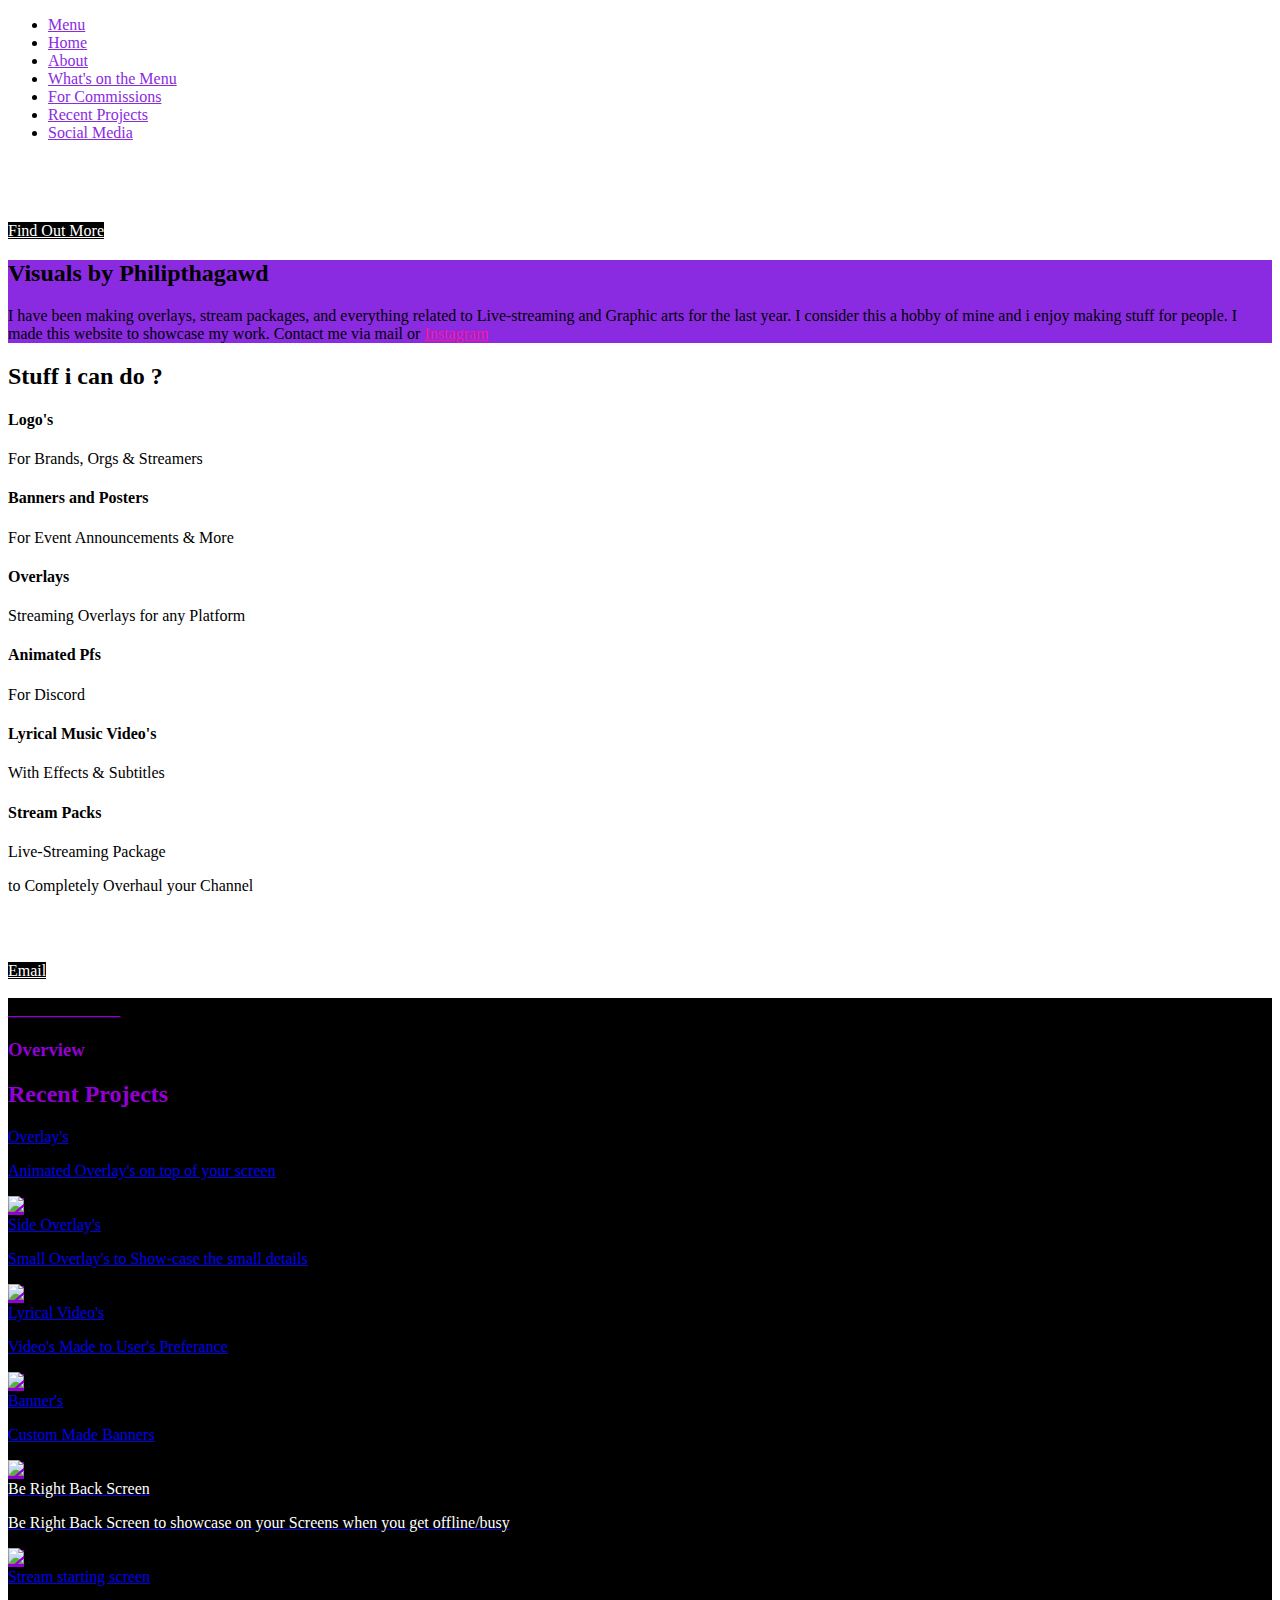
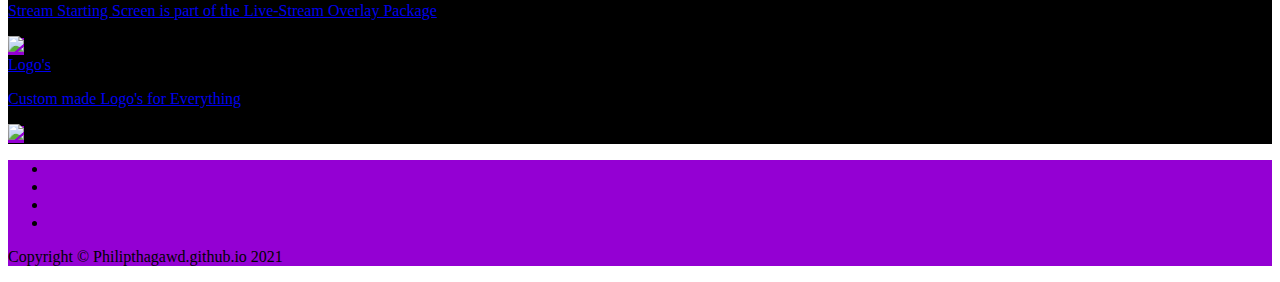
==== GitHub/Mainmenu.html @ 2461de40 "Update Mainmenu.html" ====
<!DOCTYPE html>
<html lang="en">
    <head>
        <meta charset="utf-8" />
        <meta name="viewport" content="width=device-width, initial-scale=1, shrink-to-fit=no" />
        <meta name="description" content="" />
        <meta name="author" content="" />
        <title>PhilipThaGawd</title>
        <!-- Favicon-->
        <link rel="icon" type="image/x-icon" href="assets/Logo1.png" />
        <!-- Font Awesome icons (free version)-->
        <script src="https://kit.fontawesome.com/6ec3e0247d.js" crossorigin="anonymous"></script>
        <!-- Simple line icons-->
        <link href="https://cdnjs.cloudflare.com/ajax/libs/simple-line-icons/2.5.5/css/simple-line-icons.min.css" rel="stylesheet" />
        <!-- Google fonts-->
        <link href="https://fonts.googleapis.com/css?family=Source+Sans+Pro:300,400,700,300italic,400italic,700italic" rel="stylesheet" type="text/css" />
        <!-- Core theme CSS (includes Bootstrap)-->
        <link href="css/styles.css" rel="stylesheet" />
    </head>
    <body id="Home">
        <!-- Navigation-->
        <a class="menu-toggle rounded" style="background-color: black" href="#"><i class="fas fa-bars"></i></a>
        <nav id="sidebar-wrapper" style="background-color: #FFFFFFFF">
            <ul class="sidebar-nav" style="background-color:#FFFFFFFF">
                <li class="sidebar-brand"><a style="color: #8A2BE2" href="#page-top">Menu</a></li>
                <li class="sidebar-nav-item"><a style="color: #8A2BE2" href="#Home">Home</a></li>
                <li class="sidebar-nav-item"><a style="color: #8A2BE2" href="#about">About</a></li>
                <li class="sidebar-nav-item"><a style="color: #8A2BE2" href="#Menu">What's on the Menu</a></li>
                <li class="sidebar-nav-item"><a style="color: #8A2BE2" href="#Callout">For Commissions</a></li>
                <li class="sidebar-nav-item"><a style="color: #8A2BE2" href="#Recent Projects">Recent Projects</a></li>
                <li class="sidebar-nav-item"><a style="color: #8A2BE2" href="#Social Media">Social Media</a></li>
                
            </ul>
        </nav>
        <!-- Header-->
        <header class="masthead d-flex align-items-center" style="background-image: url(assets/img/Bg1.jpg)">
            <div class="container px-4 px-lg-5 text-center">
                <h1 class="mb-1" style="color: white">Designs Made easy for Gamers, Content-Creators & Brands</h1>
                <h3 class="mb-5" style="color: white"><em> </em></h3>
                <a class="btn btn-xl" style="background-color: black;color: white" href="#about">Find Out More</a>
            </div>
        </header>
        <!-- About-->
        <section class="content-section" style="background-color: #8A2BE2" id="about">
            <div class="container0.
                        
                        px-4 px-lg-5 text-center">
                <div class="row gx-4 gx-lg-5 justify-content-center">
                    <div class="col-lg-20" style="color: black">
                        <h2>Visuals by Philipthagawd</h2>
                        <p class="col mb-10" style="color: black">I have been making overlays, stream packages, and everything related to Live-streaming and Graphic arts for the last year. I consider this a hobby of mine and i enjoy making stuff for people. I made this website to showcase my work. Contact me via mail or
                            <a style="color: deeppink" href="https://www.instagram.com/philipseyyy_/?hl=en">Instagram</a>
                    </div>
                </div>
            </div>
        </section>
        <!-- Services-->
        <section class="content-section bg-black text-white text-center" id="Menu">
            <div class="container px-4 px-lg-5">
                <div class="content-section-heading">
                    <h3 class="text-secondary mb-0"></h3>
                    <h2 class="mb-5">Stuff i can do ? </h2>
                </div>
                <div class="row gx-2 gx-lg-5">
                    <div class="col-lg-2 col-md-6 mb-5 mb-lg-0">
                        <span class="service-icon rounded-circle mx-auto mb-3"><i class="fa-solid fa-id-badge" style="color: black"></i></span>
                        <h4><strong>Logo's</strong></h4>
                        <p class="text-faded mb-0">For Brands, Orgs & Streamers</p>
                    </div>
                    <div class="col-lg-2 col-md-6">
                        <span class="service-icon rounded-circle mx-auto mb-3"><i class="fa-solid fa-scroll" style="color: black"></i></span>
                        <h4><strong>Banners and Posters</strong></h4>
                        <p class="text-faded mb-0">For Event Announcements & More </p>
                    </div>
                    <div class="col-lg-2 col-md-6 mb-5 mb-lg-0">
                        <span class="service-icon rounded-circle mx-auto mb-3"><i class="fa-solid fa-tv" style="color: black"></i></span>
                        <h4><strong>Overlays</strong></h4>
                        <p class="text-faded mb-0">Streaming Overlays for any Platform</p>
                    </div>
                    <div class="col-lg-2 col-md-6 mb-5 mb-md-0">
                        <span class="service-icon rounded-circle mx-auto mb-3"><i class="fa-solid fa-feather" style="color: black"></i></span>
                        <h4><strong>Animated Pfs </strong></h4>
                        <p class="text-faded mb-0">
                            For Discord
                        </p>
                    </div>
                    <div class="col-lg-2 col-md-6 mb-5 mb-lg-0">
                        <span class="service-icon rounded-circle mx-auto mb-3"><i class="fa-solid fa-headphones"  style="color: black"></i></span>
                        <h4><strong>Lyrical Music Video's</strong></h4>
                        <p class="text-faded mb-0">With Effects & Subtitles</p>
                    </div>
                    <div class="col-lg-2 col-md-6">
                        <span class="service-icon rounded-circle mx-auto mb-3"><i class="fa-solid fa-box-open" style="color: black"></i></span>
                        <h4><strong>Stream Packs</strong></h4>
                        <p class="text-faded mb-0">Live-Streaming Package </p>
                        <p class="text-faded mb-0">to Completely Overhaul your Channel </p>
                    </div>
                </div>
            </div>
        </section>
        <!-- Callout-->
        <section class="callout" style="background-image: url(assets/img/975999.png)" id="Callout">
            <div class="container px-6 px-lg-7 text-center" style="color: white">
                <h2 class="mx-auto mb-5">
                    For Commissions/Queries Contact Via Mail
                </h2>
                <a class="btn btn-xl" style="background-color: black;color: white" href = "mailto: philipthagawd97@gmail.com">Email</a>
            </div>
        </section>
        <!-- Portfolio-->
        <section class="content-section" style="background-color: black" id= "Recent Projects">
            <div class="container px-4 px-lg-5">
                <div class="content-section-heading text-center">
                    <h3 class="text-white mb-3" style="color: #9400D3">____________</h3>
                    <h3 class="text-white mb-0" style="color: #9400D3">Overview</h3>
                    <h2 class="mb-5" style="color: #9400D3">Recent Projects</h2>
                </div>
                <div class="row gx-0">
                    <div class="col-lg-12">
                        <a class="portfolio-item" style="background-color: #9400D3" href="#!">
                            <div class="caption">
                                <div class="caption-content">
                                    <div class="h2">Overlay's</div>
                                    <p class="mb-0">Animated Overlay's on top of your screen </p>
                                </div>
                            </div>
                            <img class="img-fluid" src="assets/img/Pic1.png" />
                        </a>
                    </div>
                    <div class="col-lg-6">
                        <a class="portfolio-item" style="background-color: #9400D3" href="#!">
                            <div class="caption">
                                <div class="caption-content">
                                    <div class="h2">Side Overlay's</div>
                                    <p class="mb-0">Small Overlay's to Show-case the small details</p>
                                </div>
                            </div>
                            <img class="img-fluid" src="assets/img/Pic2.png" />
                        </a>
                    </div>
                    <div class="col-lg-6">
                        <a class="portfolio-item" style="background-color: #9400D3" href="#!">
                            <div class="caption">
                                <div class="caption-content">
                                    <div class="h2">Lyrical Video's</div>
                                    <p class="mb-0">Video's Made to User's Preferance</p>
                                </div>
                            </div>
                            <img class="img-fluid" src="assets/img/Pic3.png" />
                        </a>
                    </div>
                    <div class="col-lg-6">
                        <a class="portfolio-item" style="background-color: #9400D3" href="#!">
                            <div class="caption">
                                <div class="caption-content">
                                    <div class="h2">Banner's</div>
                                    <p class="mb-0">Custom Made Banners</p>
                                </div>
                            </div>
                            <img class="img-fluid" src="assets/img/Pic4.png" />
                        </a>
                    </div>
                    <div class="col-lg-6">
                        <a class="portfolio-item" style="background-color: #9400D3" href="#!">
                            <div class="caption" style="color: white">
                                <div class="caption-content">
                                    <div class="h2">Be Right Back Screen</div>
                                    <p class="mb-0">Be Right Back Screen to showcase on your Screens when you get offline/busy</p>
                                </div>
                            </div>
                            <img class="img-fluid" src="assets/img/Pic5.png" />
                        </a>
                    </div>
                    <div class="col-lg-6">
                        <a class="portfolio-item" style="background-color: #9400D3" href="#!">
                            <div class="caption">
                                <div class="caption-content">
                                    <div class="h2">Stream starting screen</div>
                                    <p class="mb-0">Stream Starting Screen is part of the Live-Stream Overlay Package</p>
                                </div>
                            </div>
                            <img class="img-fluid" src="assets/img/Pic6.png" />
                        </a>
                    </div>
                    <div class="col-lg-6">
                        <a class="portfolio-item" style="background-color: #9400D3" href="#!">
                            <div class="caption">
                                <div class="caption-content">
                                    <div class="h2">Logo's</div>
                                    <p class="mb-0">Custom made Logo's for Everything</p>
                                </div>
                            </div>
                            <img class="img-fluid" src="assets/img/Pic7.png" />
                        </a>
                    </div>
                </div>
            </div>
        </section>
        
        <!-- Footer-->
            <footer class="footer text-center" style="background-color: #9400D3" id="Social Media" >
            <div class="container px-4 px-lg-4">
                <ul class="list-inline mb-5">
                    <li class="list-inline-item">
                        <a class="social-link rounded-circle mr-3" style="background-color: black; color: fuchsia" href="https://www.instagram.com/philipseyyy_/"><i class="icon-social-instagram"></i></a>
                    </li>
                    <li class="list-inline-item">
                        <a class="social-link rounded-circle mr-3" 
                        style="background-color: black; color: #OOACEE"    
                        href="https://twitter.com/PhilipJohn1492"><i class="icon-social-twitter"></i></a>
                    </li>
                    <li class="list-inline-item">
                        <a class="social-link rounded-circle" 
                        style="background-color: black;color: crimson" href="https://www.youtube.com/channel/UC_rs467fCzETgkv_OlJY4iQ"><i class="icon-social-youtube"></i></a>
                    </li>
                    <li class="list-inline-item">
                        <a class="social-link rounded-circle" 
                        style="background-color: black;color: cornflowerblue" href="https://www.discordapp.com/users/833254018246901780/"><i class="fa-brands fa-discord"></i></a>
                    </li>
                </ul>
                <p class="text-black small mb-0">Copyright &copy; Philipthagawd.github.io 2021</p>
            </div>
        </footer>
        <!-- Bootstrap core JS-->
        <script src="https://cdn.jsdelivr.net/npm/bootstrap@5.1.3/dist/js/bootstrap.bundle.min.js"></script>
        <!-- Core theme JS-->
        <script src="js/scripts.js"></script>
    </body>
</html>
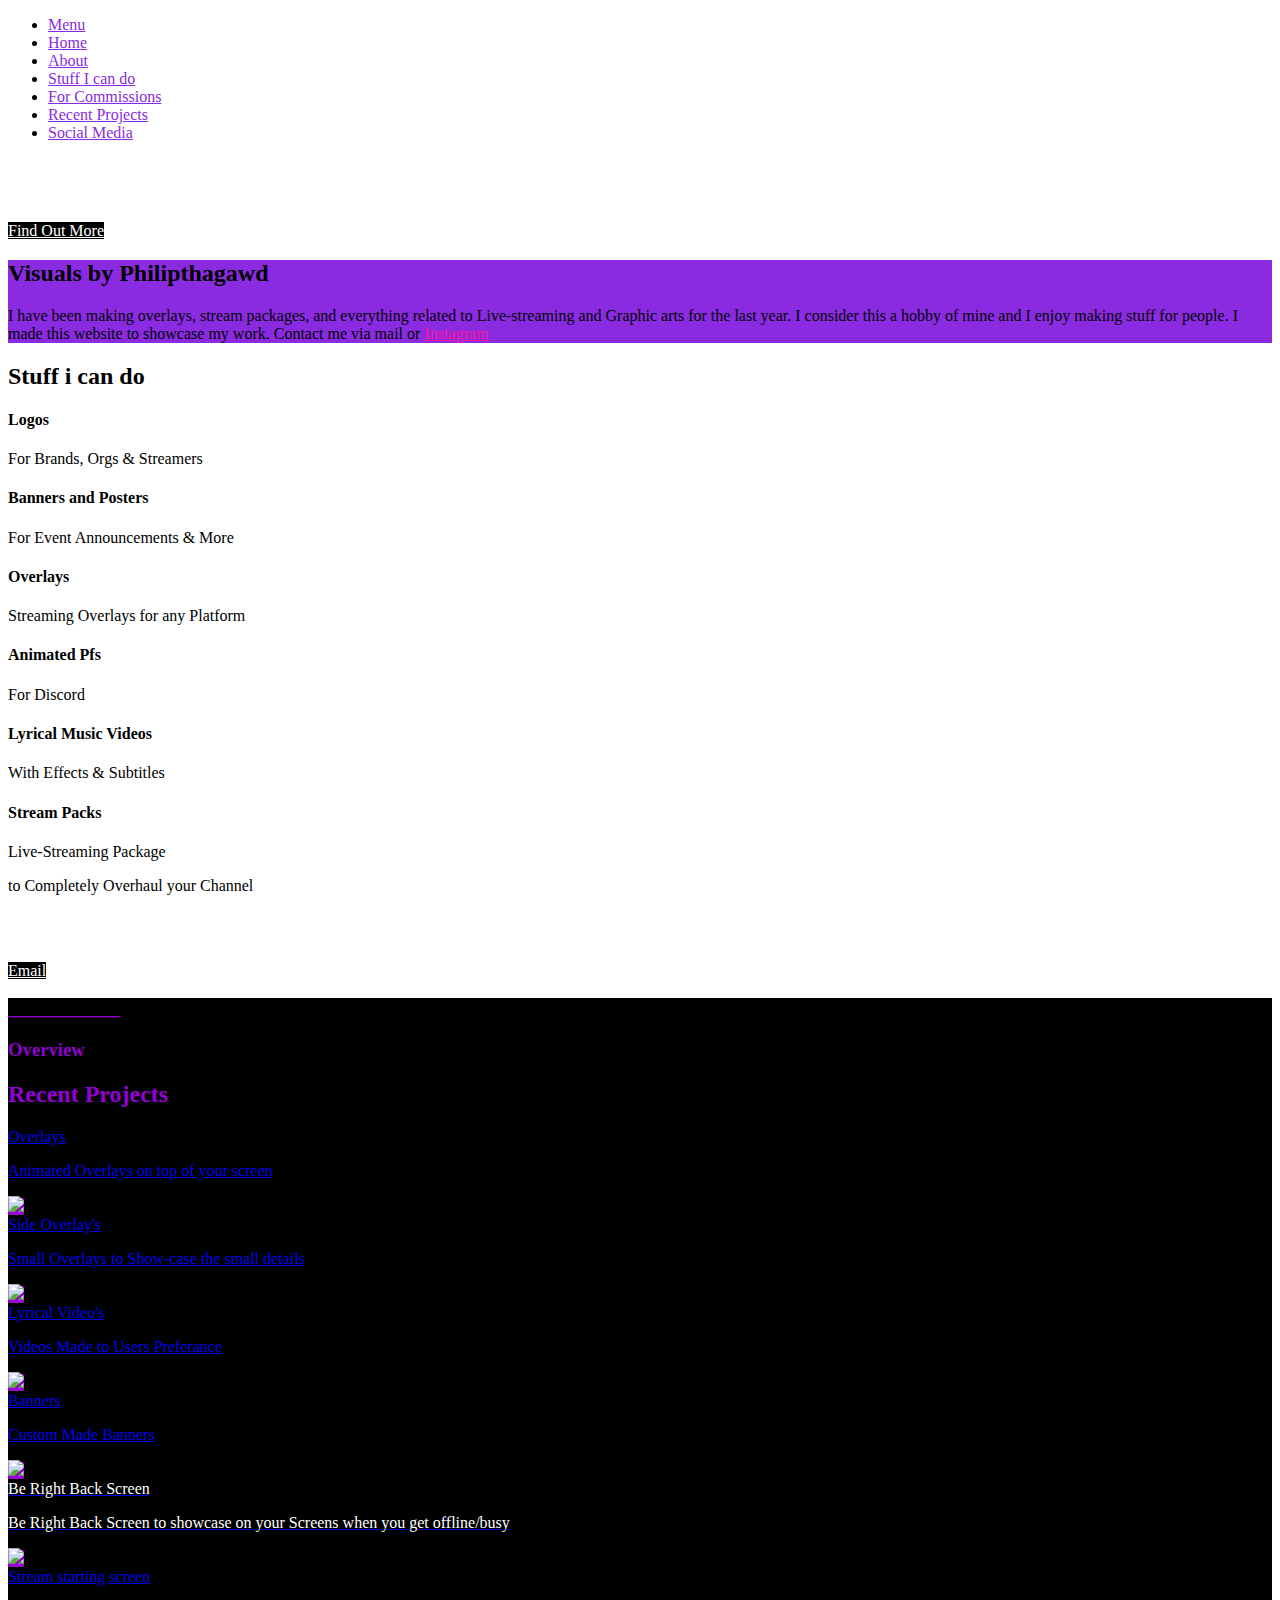
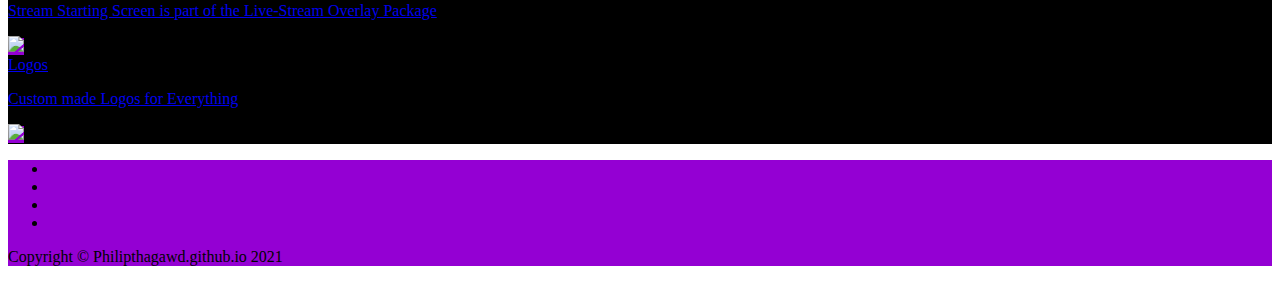
==== commit 6bb44ced: "Update Mainmenu.html" ====
--- a/GitHub/Mainmenu.html
+++ b/GitHub/Mainmenu.html
@@ -25,7 +25,7 @@
                 <li class="sidebar-brand"><a style="color: #8A2BE2" href="#page-top">Menu</a></li>
                 <li class="sidebar-nav-item"><a style="color: #8A2BE2" href="#Home">Home</a></li>
                 <li class="sidebar-nav-item"><a style="color: #8A2BE2" href="#about">About</a></li>
-                <li class="sidebar-nav-item"><a style="color: #8A2BE2" href="#Menu">What's on the Menu</a></li>
+                <li class="sidebar-nav-item"><a style="color: #8A2BE2" href="#Menu">Stuff I can do</a></li>
                 <li class="sidebar-nav-item"><a style="color: #8A2BE2" href="#Callout">For Commissions</a></li>
                 <li class="sidebar-nav-item"><a style="color: #8A2BE2" href="#Recent Projects">Recent Projects</a></li>
                 <li class="sidebar-nav-item"><a style="color: #8A2BE2" href="#Social Media">Social Media</a></li>
@@ -48,7 +48,7 @@
                 <div class="row gx-4 gx-lg-5 justify-content-center">
                     <div class="col-lg-20" style="color: black">
                         <h2>Visuals by Philipthagawd</h2>
-                        <p class="col mb-10" style="color: black">I have been making overlays, stream packages, and everything related to Live-streaming and Graphic arts for the last year. I consider this a hobby of mine and i enjoy making stuff for people. I made this website to showcase my work. Contact me via mail or
+                        <p class="col mb-10" style="color: black">I have been making overlays, stream packages, and everything related to Live-streaming and Graphic arts for the last year. I consider this a hobby of mine and I enjoy making stuff for people. I made this website to showcase my work. Contact me via mail or
                             <a style="color: deeppink" href="https://www.instagram.com/philipseyyy_/?hl=en">Instagram</a>
                     </div>
                 </div>
@@ -59,12 +59,12 @@
             <div class="container px-4 px-lg-5">
                 <div class="content-section-heading">
                     <h3 class="text-secondary mb-0"></h3>
-                    <h2 class="mb-5">Stuff i can do ? </h2>
+                    <h2 class="mb-5">Stuff i can do </h2>
                 </div>
                 <div class="row gx-2 gx-lg-5">
                     <div class="col-lg-2 col-md-6 mb-5 mb-lg-0">
                         <span class="service-icon rounded-circle mx-auto mb-3"><i class="fa-solid fa-id-badge" style="color: black"></i></span>
-                        <h4><strong>Logo's</strong></h4>
+                        <h4><strong>Logos</strong></h4>
                         <p class="text-faded mb-0">For Brands, Orgs & Streamers</p>
                     </div>
                     <div class="col-lg-2 col-md-6">
@@ -86,7 +86,7 @@
                     </div>
                     <div class="col-lg-2 col-md-6 mb-5 mb-lg-0">
                         <span class="service-icon rounded-circle mx-auto mb-3"><i class="fa-solid fa-headphones"  style="color: black"></i></span>
-                        <h4><strong>Lyrical Music Video's</strong></h4>
+                        <h4><strong>Lyrical Music Videos</strong></h4>
                         <p class="text-faded mb-0">With Effects & Subtitles</p>
                     </div>
                     <div class="col-lg-2 col-md-6">
@@ -120,8 +120,8 @@
                         <a class="portfolio-item" style="background-color: #9400D3" href="#!">
                             <div class="caption">
                                 <div class="caption-content">
-                                    <div class="h2">Overlay's</div>
-                                    <p class="mb-0">Animated Overlay's on top of your screen </p>
+                                    <div class="h2">Overlays</div>
+                                    <p class="mb-0">Animated Overlays on top of your screen </p>
                                 </div>
                             </div>
                             <img class="img-fluid" src="assets/img/Pic1.png" />
@@ -132,7 +132,7 @@
                             <div class="caption">
                                 <div class="caption-content">
                                     <div class="h2">Side Overlay's</div>
-                                    <p class="mb-0">Small Overlay's to Show-case the small details</p>
+                                    <p class="mb-0">Small Overlays to Show-case the small details</p>
                                 </div>
                             </div>
                             <img class="img-fluid" src="assets/img/Pic2.png" />
@@ -143,7 +143,7 @@
                             <div class="caption">
                                 <div class="caption-content">
                                     <div class="h2">Lyrical Video's</div>
-                                    <p class="mb-0">Video's Made to User's Preferance</p>
+                                    <p class="mb-0">Videos Made to Users Preferance</p>
                                 </div>
                             </div>
                             <img class="img-fluid" src="assets/img/Pic3.png" />
@@ -153,7 +153,7 @@
                         <a class="portfolio-item" style="background-color: #9400D3" href="#!">
                             <div class="caption">
                                 <div class="caption-content">
-                                    <div class="h2">Banner's</div>
+                                    <div class="h2">Banners</div>
                                     <p class="mb-0">Custom Made Banners</p>
                                 </div>
                             </div>
@@ -186,8 +186,8 @@
                         <a class="portfolio-item" style="background-color: #9400D3" href="#!">
                             <div class="caption">
                                 <div class="caption-content">
-                                    <div class="h2">Logo's</div>
-                                    <p class="mb-0">Custom made Logo's for Everything</p>
+                                    <div class="h2">Logos </div>
+                                    <p class="mb-0">Custom made Logos for Everything</p>
                                 </div>
                             </div>
                             <img class="img-fluid" src="assets/img/Pic7.png" />
